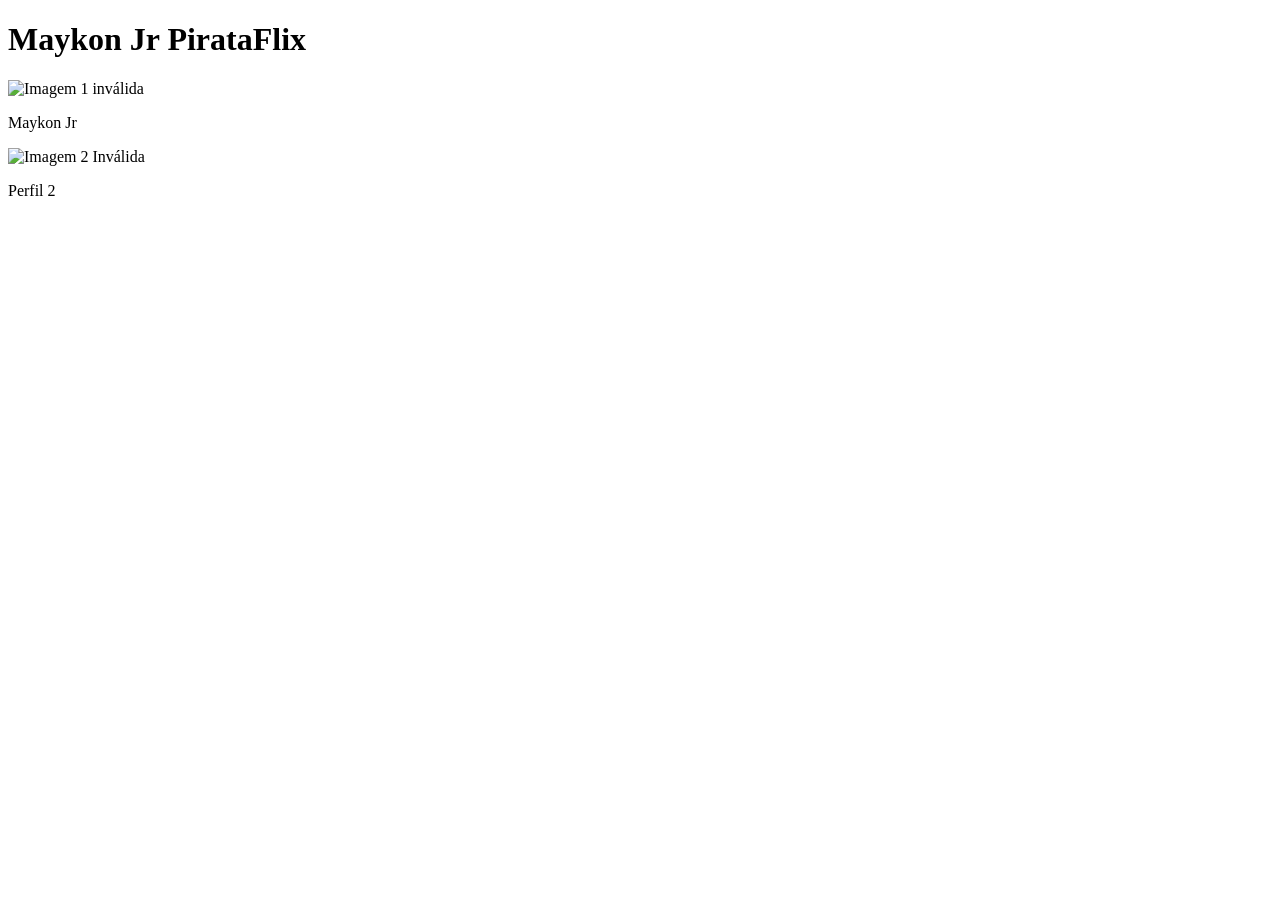
==== netflix/index.html @ 2d7eb7b8 "Alura Lesson 1" ====
<!-- Doctype defines the syntax read when running this file -->
<!-- That is, the html version being used -->
<!DOCTYPE html>
<!-- defining language as pt-br -->
<html lang="pt-br">
<!-- Head defines the site metadata -->
<head>
    <!-- choosing the characters used -->
    <meta charset="UTF-8">
    <!-- define viewport and site structure -->
    <meta name="viewport" content="width=device-width, initial-scale=1.0">
    <title>Netflix - Maykon Jr</title>
</head>
<body>
    <!-- required tag for the website's main content -->
    <main>
        <h1>Maykon Jr PirataFlix</h1>
        <!-- AI usually sugest using a lot of <div></div> tags, but that makes the site content less accessible (the site becomes less responsible to accessibility extensions) and less indexable for search mecanisms, that can't navegate through div tags well -->
         <!-- A main division to join the profiles -->
        <div class = "profiles">
            <div class = "profile 1">
                <!-- a image for the profile -->
                <!-- The image path or link must be a string -->
                <!-- The alt text will be inserted if the image source isn't available -->
                <img src="/assets/profile-1.jpg" alt="Imagem 1 inválida">
                <p>Maykon Jr</p>
            </div>
            <div class = "profile 2">
                <img src="/assets/profile-2.jpg" alt="Imagem 2 Inválida">
                <p>Perfil 2</p>
            </div>
        </div>
    </main>
</body>
</html>
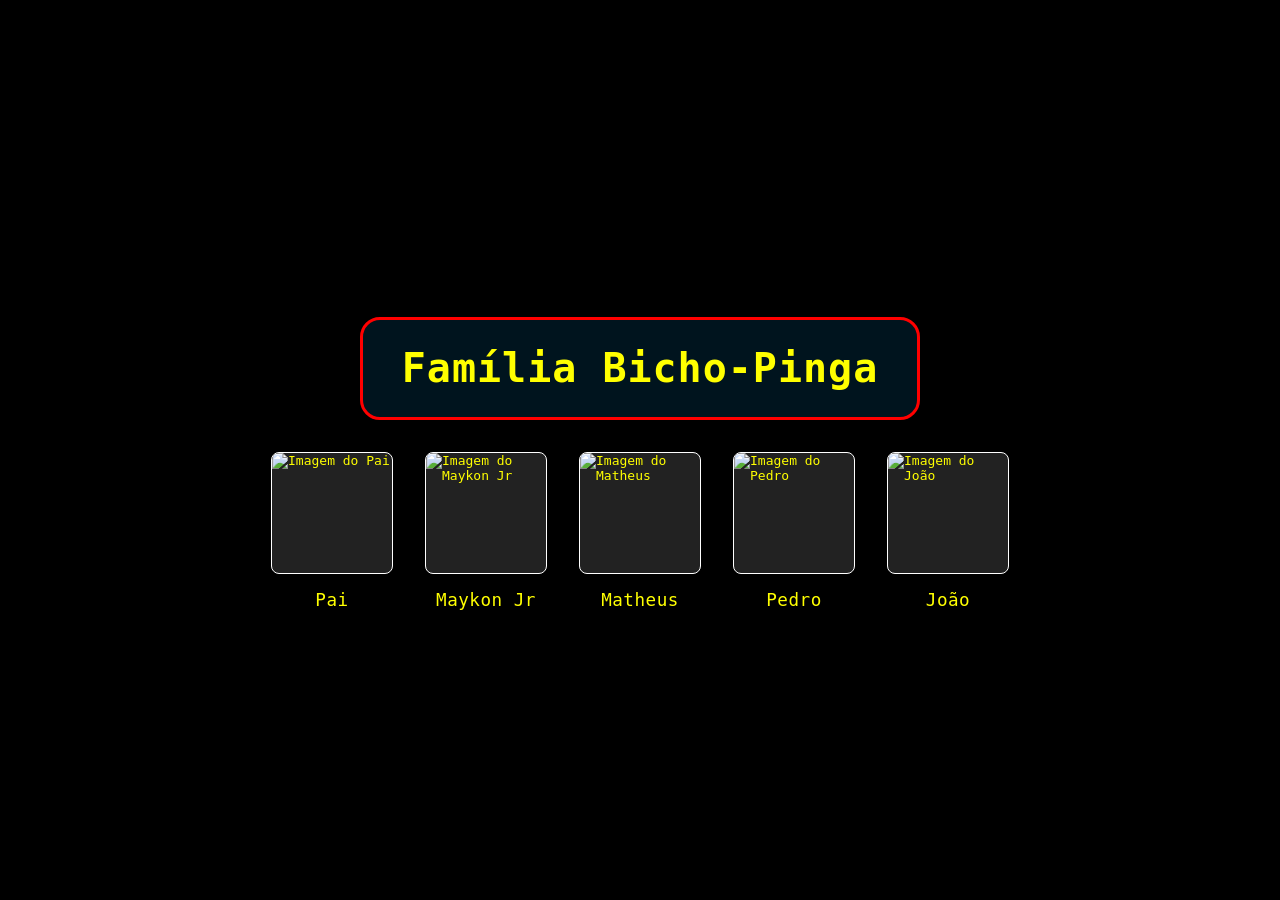
==== commit 355411ed: "Alura Lesson 2" ====
--- a/netflix/index.html
+++ b/netflix/index.html
@@ -10,26 +10,57 @@
     <!-- define viewport and site structure -->
     <meta name="viewport" content="width=device-width, initial-scale=1.0">
     <title>Netflix - Maykon Jr</title>
+    <!-- Linking the styling file -->
+    <link rel="stylesheet" href="style.css">
 </head>
 <body>
     <!-- required tag for the website's main content -->
     <main>
-        <h1>Maykon Jr PirataFlix</h1>
+        <h1 id="Main">Família Bicho-Pinga</h1>
         <!-- AI usually sugest using a lot of <div></div> tags, but that makes the site content less accessible (the site becomes less responsible to accessibility extensions) and less indexable for search mecanisms, that can't navegate through div tags well -->
          <!-- A main division to join the profiles -->
-        <div class = "profiles">
-            <div class = "profile 1">
-                <!-- a image for the profile -->
-                <!-- The image path or link must be a string -->
-                <!-- The alt text will be inserted if the image source isn't available -->
-                <img src="/assets/profile-1.jpg" alt="Imagem 1 inválida">
-                <p>Maykon Jr</p>
-            </div>
-            <div class = "profile 2">
-                <img src="/assets/profile-2.jpg" alt="Imagem 2 Inválida">
-                <p>Perfil 2</p>
-            </div>
-        </div>
+        <section aria-label = "Perfis">
+            <!-- Classes are important so that css files can alter all tags with this class at once -->
+             <!-- IDs are also possible, but they can't be shared -->
+            <nav class = "profiles">
+                <a href="#" class="profile">
+                    <!-- it's better to separate what is related to the figures on a tag -->
+                    <figure>
+                            <!-- a image for the profile -->
+                            <!-- The image path or link must be a string -->
+                            <!-- The alt text will be inserted if the image source isn't available; and it is also read the sreen readers -->
+                            <img
+                            src="/assets/profile-1.jpg" alt="Imagem do Pai">
+                            <!-- using <figcaption> instead of a paragraph <p> to make the text closer to the image and better organized-->
+                            <figcaption>Pai</figcaption>
+                    </figure>
+                </a>
+                <a href="#" class = "profile">
+                    <figure>
+                        <img src="/assets/profile-2.jpg" alt="Imagem do Maykon Jr">
+                        <figcaption>Maykon Jr</figcaption>
+                    </figure>
+                </a>
+                <a href="#" class = "profile">
+                    <figure>
+                        <img src="/assets/profile-3.jpg" alt="Imagem do Matheus">
+                        <figcaption>Matheus</figcaption>
+                    </figure>
+                </a>
+                <a href="#" class = "profile">
+                    <figure>
+                        <img src="/assets/profile-4.jpg" alt="Imagem do Pedro">
+                        <figcaption>Pedro</figcaption>
+                    </figure>
+                </a>
+                <a href="#" class = "profile">
+                    <figure>
+                        <img src="/assets/profile-5.jpg" alt="Imagem do João">
+                        <figcaption>João</figcaption>
+                    </figure>
+                </a>
+            </nav>
+        </section>
     </main>
 </body>
 </html>
--- a/netflix/style.css
+++ b/netflix/style.css
@@ -0,0 +1,122 @@
+body {
+    /* Define a cor de fundo da página */
+    background: black;
+    /* Define a cor do texto principal */
+    color: yellow;
+    /* Define a fonte usada no site */
+    font-family: monospace;
+    /* Remove a margem padrão do body */
+    margin: 0;
+    /* Garante que o body ocupe pelo menos toda a altura da tela */
+    min-height: 100vh;
+}
+
+main {
+    /* Usa flexbox para layout */
+    display: flex;
+    /* Organiza os elementos em coluna */
+    flex-direction: column;
+    /* Centraliza os itens horizontalmente */
+    align-items: center;
+    /* Centraliza os itens verticalmente */
+    justify-content: center;
+    /* Garante altura mínima de 100% da tela */
+    min-height: 100vh;
+}
+
+h1 {
+    /* Define o tamanho da fonte do título */
+    font-size: 2.5rem;
+    /* Deixa o texto em negrito */
+    font-weight: bold;
+    /* Espaço abaixo do título */
+    margin-bottom: 2rem;
+    /* Espaçamento entre letras */
+    letter-spacing: 1px;
+}
+
+/* Using the specific ID of the main text */
+#Main {
+    /* Making this background better detached from the page */
+    background-color: rgb(0, 20, 30);
+    /* Create space between thex and borders */
+    padding: 2% 3%;
+    /* Making the element rounded */
+    border-radius: 20px;
+    /* adding a contrast border */
+    border: 3px solid red;
+}
+
+section[aria-label="Perfis disponíveis"] {
+    /* Ocupa toda a largura disponível */
+    width: 100%;
+    /* Limita a largura máxima */
+    max-width: 600px;
+    /* Usa flexbox */
+    display: flex;
+    /* Centraliza os perfis */
+    justify-content: center;
+}
+
+nav.profiles {
+    /* Usa flexbox para os perfis */
+    display: flex;
+    /* Espaço entre os perfis */
+    gap: 2rem;
+}
+
+.profile {
+    /* Remove sublinhado dos links */
+    text-decoration: none;
+    /* Cor do texto dos links */
+    color: yellow;
+    /* Suaviza animações de transformação e sombra */
+    transition: transform 0.2s, box-shadow 0.2s;
+}
+
+figure {
+    /* Remove margem padrão */
+    margin: 0;
+    /* Usa flexbox */
+    display: flex;
+    /* Organiza em coluna */
+    flex-direction: column;
+    /* Centraliza itens */
+    align-items: center;
+}
+
+img {
+    /* Largura fixa da imagem */
+    width: 120px;
+    /* Altura fixa da imagem */
+    height: 120px;
+    /* Bordas arredondadas */
+    border-radius: 8px;
+    /* Mantém proporção da imagem */
+    object-fit: cover;
+    /* Espaço abaixo da imagem */
+    margin-bottom: 0.5rem;
+    /* Cor de fundo da imagem */
+    background: #222;
+    /* Exibe como bloco */
+    display: block;
+    /* Borda inicial invisível */
+    border: 1px solid white;
+}
+
+/* Applied only when the mouse is hovered over the image */
+img:hover {
+    /* Borda ao passar o mouse */
+    border: 3px solid yellow;
+}
+
+figcaption {
+    /* Tamanho da fonte da legenda */
+    font-size: 1.1rem;
+    /* Peso da fonte */
+    font-weight: 500;
+    /* Espaço acima da legenda */
+    margin-top: 0.5rem;
+    /* Espaçamento entre letras */
+    letter-spacing: 0.5px;
+}
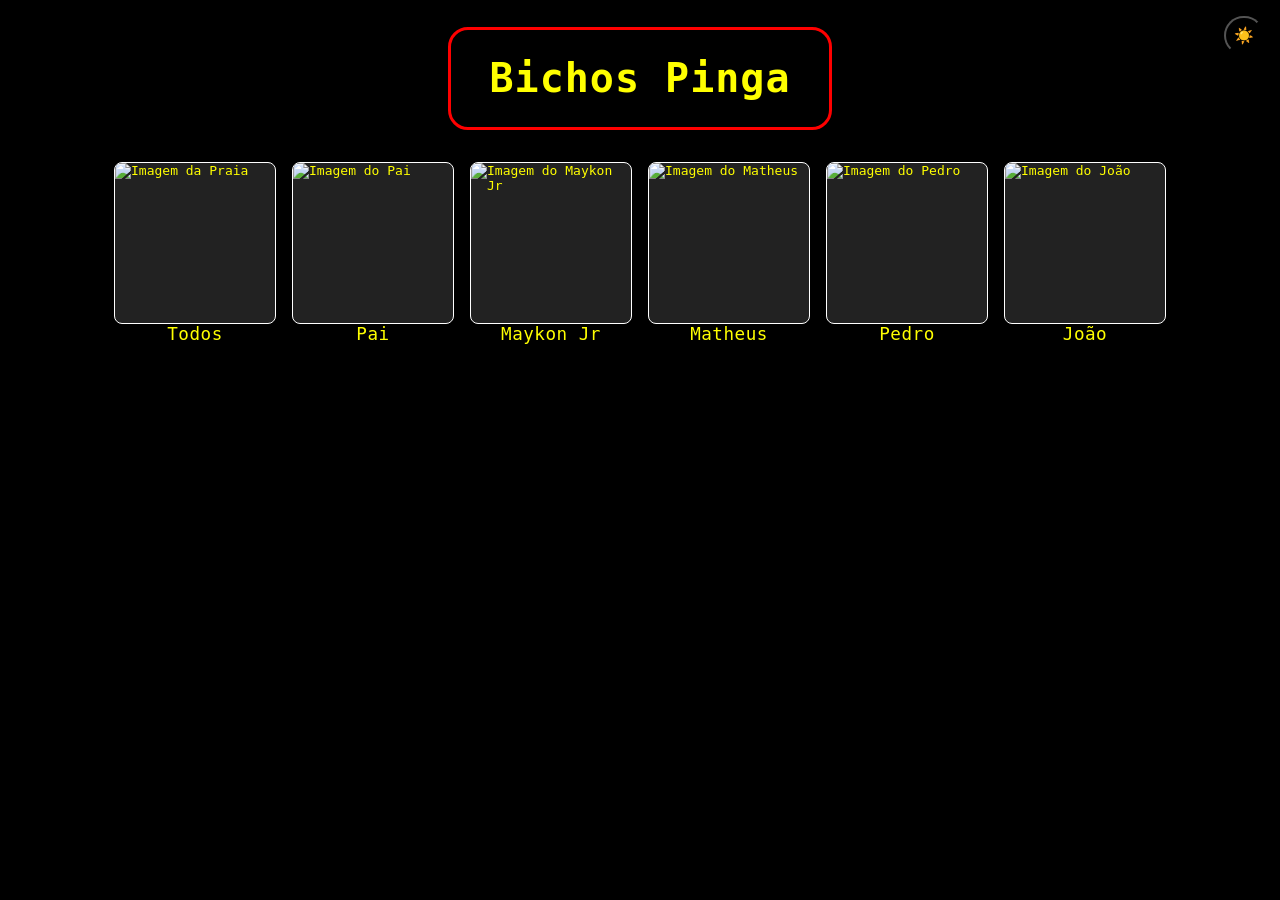
==== commit 41816ca8: "Aula 3" ====
--- a/netflix/index.html
+++ b/netflix/index.html
@@ -16,49 +16,82 @@
 <body>
     <!-- required tag for the website's main content -->
     <main>
-        <h1 id="Main">Família Bicho-Pinga</h1>
-        <!-- AI usually sugest using a lot of <div></div> tags, but that makes the site content less accessible (the site becomes less responsible to accessibility extensions) and less indexable for search mecanisms, that can't navegate through div tags well -->
+        <!-- IDs are possible as a class alternative, but they can't be shared bewtween elements-->
+        <button id="theme-toggle" onclick="toggleTheme()" aria-label="Alternar tema"></button>
+        <!-- Scripts to add actions to the page -->
+        <script src="theme.js"></script>
+        <h1 id="Main">Bichos Pinga</h1>
          <!-- A main division to join the profiles -->
         <section aria-label = "Perfis">
             <!-- Classes are important so that css files can alter all tags with this class at once -->
-             <!-- IDs are also possible, but they can't be shared -->
             <nav class = "profiles">
-                <a href="#" class="profile">
-                    <!-- it's better to separate what is related to the figures on a tag -->
-                    <figure>
-                            <!-- a image for the profile -->
-                            <!-- The image path or link must be a string -->
-                            <!-- The alt text will be inserted if the image source isn't available; and it is also read the sreen readers -->
-                            <img
-                            src="/assets/profile-1.jpg" alt="Imagem do Pai">
-                            <!-- using <figcaption> instead of a paragraph <p> to make the text closer to the image and better organized-->
-                            <figcaption>Pai</figcaption>
-                    </figure>
-                </a>
-                <a href="#" class = "profile">
-                    <figure>
-                        <img src="/assets/profile-2.jpg" alt="Imagem do Maykon Jr">
-                        <figcaption>Maykon Jr</figcaption>
-                    </figure>
-                </a>
-                <a href="#" class = "profile">
-                    <figure>
-                        <img src="/assets/profile-3.jpg" alt="Imagem do Matheus">
-                        <figcaption>Matheus</figcaption>
-                    </figure>
-                </a>
-                <a href="#" class = "profile">
-                    <figure>
-                        <img src="/assets/profile-4.jpg" alt="Imagem do Pedro">
-                        <figcaption>Pedro</figcaption>
-                    </figure>
-                </a>
-                <a href="#" class = "profile">
-                    <figure>
-                        <img src="/assets/profile-5.jpg" alt="Imagem do João">
-                        <figcaption>João</figcaption>
-                    </figure>
-                </a>
+                <!-- Unordered List -->
+                <ul>
+                    <!-- Ordered List -->
+                    <ol>
+                        <!-- List Item -->
+                        <li>
+                            <a href="#" class="profile">
+                                 <!-- it's better to separate what is related to the figures on a tag -->
+                                 <figure>
+                                         <!-- a image for the profile -->
+                                         <!-- The image path or link must be a string -->
+                                         <!-- The alt text will be inserted if the image source isn't available; and it is also read the sreen readers -->
+                                         <img
+                                         src="/assets/all.png" alt="Imagem da Praia">
+                                         <!-- using <figcaption> instead of a paragraph <p> to make the text closer to the image and better organized-->
+                                         <figcaption>Todos</figcaption>
+                                 </figure>
+                            </a>
+                        </li>
+                        <li>
+                            <a href="#" class="profile">
+                                 <!-- it's better to separate what is related to the figures on a tag -->
+                                 <figure>
+                                         <!-- a image for the profile -->
+                                         <!-- The image path or link must be a string -->
+                                         <!-- The alt text will be inserted if the image source isn't available; and it is also read the sreen readers -->
+                                         <img
+                                         src="/assets/profile-1.jpg" alt="Imagem do Pai">
+                                         <!-- using <figcaption> instead of a paragraph <p> to make the text closer to the image and better organized-->
+                                         <figcaption>Pai</figcaption>
+                                 </figure>
+                            </a>
+                        </li>
+                        <li>
+                            <a href="#" class = "profile">
+                                <figure>
+                                    <img src="/assets/profile-2.jpg" alt="Imagem do Maykon Jr">
+                                    <figcaption>Maykon Jr</figcaption>
+                                </figure>
+                            </a>
+                        </li>
+                        <li>
+                            <a href="#" class = "profile">
+                                <figure>
+                                    <img src="/assets/profile-3.jpg" alt="Imagem do Matheus">
+                                    <figcaption>Matheus</figcaption>
+                                </figure>
+                            </a>
+                        </li>
+                        <li>
+                            <a href="#" class = "profile">
+                                <figure>
+                                    <img src="/assets/profile-4.jpg" alt="Imagem do Pedro">
+                                    <figcaption>Pedro</figcaption>
+                                </figure>
+                            </a>
+                        </li>
+                        <li>
+                            <a href="#" class = "profile">
+                                <figure>
+                                    <img src="/assets/profile-5.jpg" alt="Imagem do João">
+                                    <figcaption>João</figcaption>
+                                </figure>
+                            </a>
+                        </li>
+                    </ol>
+                </ul>
             </nav>
         </section>
     </main>
--- a/netflix/style.css
+++ b/netflix/style.css
@@ -8,7 +8,7 @@
     /* Remove a margem padrão do body */
     margin: 0;
     /* Garante que o body ocupe pelo menos toda a altura da tela */
-    min-height: 100vh;
+    min-height: 100%;
 }
 
 main {
@@ -21,7 +21,7 @@
     /* Centraliza os itens verticalmente */
     justify-content: center;
     /* Garante altura mínima de 100% da tela */
-    min-height: 100vh;
+    min-height: 100%;
 }
 
 h1 {
@@ -38,7 +38,7 @@
 /* Using the specific ID of the main text */
 #Main {
     /* Making this background better detached from the page */
-    background-color: rgb(0, 20, 30);
+    /* background-color: rgb(0, 20, 30); */
     /* Create space between thex and borders */
     padding: 2% 3%;
     /* Making the element rounded */
@@ -87,15 +87,15 @@
 
 img {
     /* Largura fixa da imagem */
-    width: 120px;
+    width: 10rem;
     /* Altura fixa da imagem */
-    height: 120px;
+    height: 10rem;
     /* Bordas arredondadas */
     border-radius: 8px;
     /* Mantém proporção da imagem */
     object-fit: cover;
     /* Espaço abaixo da imagem */
-    margin-bottom: 0.5rem;
+    margin-bottom: auto;
     /* Cor de fundo da imagem */
     background: #222;
     /* Exibe como bloco */
@@ -116,7 +116,82 @@
     /* Peso da fonte */
     font-weight: 500;
     /* Espaço acima da legenda */
-    margin-top: 0.5rem;
+    margin-top: auto;
     /* Espaçamento entre letras */
     letter-spacing: 0.5px;
+}
+
+ul {
+    list-style: none;
+    padding: 0%;
+    margin: 0%;
+}
+
+ol {
+    list-style: none;
+    padding: 0%;
+    margin: 0%;
+    /* Allow for the list to wrap */
+    display: flex;
+    flex-wrap: wrap;
+    justify-content: center;
+    gap: 1rem;
+}
+
+/* Mobile responsivity */
+@media (max-width: 900px) {
+    main {
+        /* remove width limit */
+        max-width: 100%;
+        max-height: 100%;
+        min-height: auto;
+        min-width: auto;
+        margin: auto;
+        padding: 0.1rem 0.1rem 0.1rem 0.1rem;
+    }
+    h1 {
+        font-size: 2rem;
+    }
+    img {
+        max-height: 5rem;
+        max-width: 50%;
+    }
+    ol {
+        gap: auto;
+    }
+}
+
+/* Theme Toggle Buttonm */
+#theme-toggle {
+    position: absolute;
+    top: 1rem;
+    right: 1rem;
+    z-index: 10;
+    font-size: 1rem;
+    cursor: pointer;
+    background-color: black;
+    border-radius: 25px;
+    padding: 0.5rem;
+}
+
+/* Light mode */
+
+body.light-mode {
+    background: #f5f5f5; /* Cor de fundo clara */
+    color: #222; /* Cor do texto escura */
+}
+
+.light-mode .profile {
+    color: #222; /* Links escuros */
+}
+
+.light-mode img {
+    /* Fundo claro para imagens */
+    background: #eee;
+    border: 1px solid black;
+    }
+
+.light-mode img:hover {
+    /* Borda escura ao passar o mouse */
+    border: 3px solid red;
 }
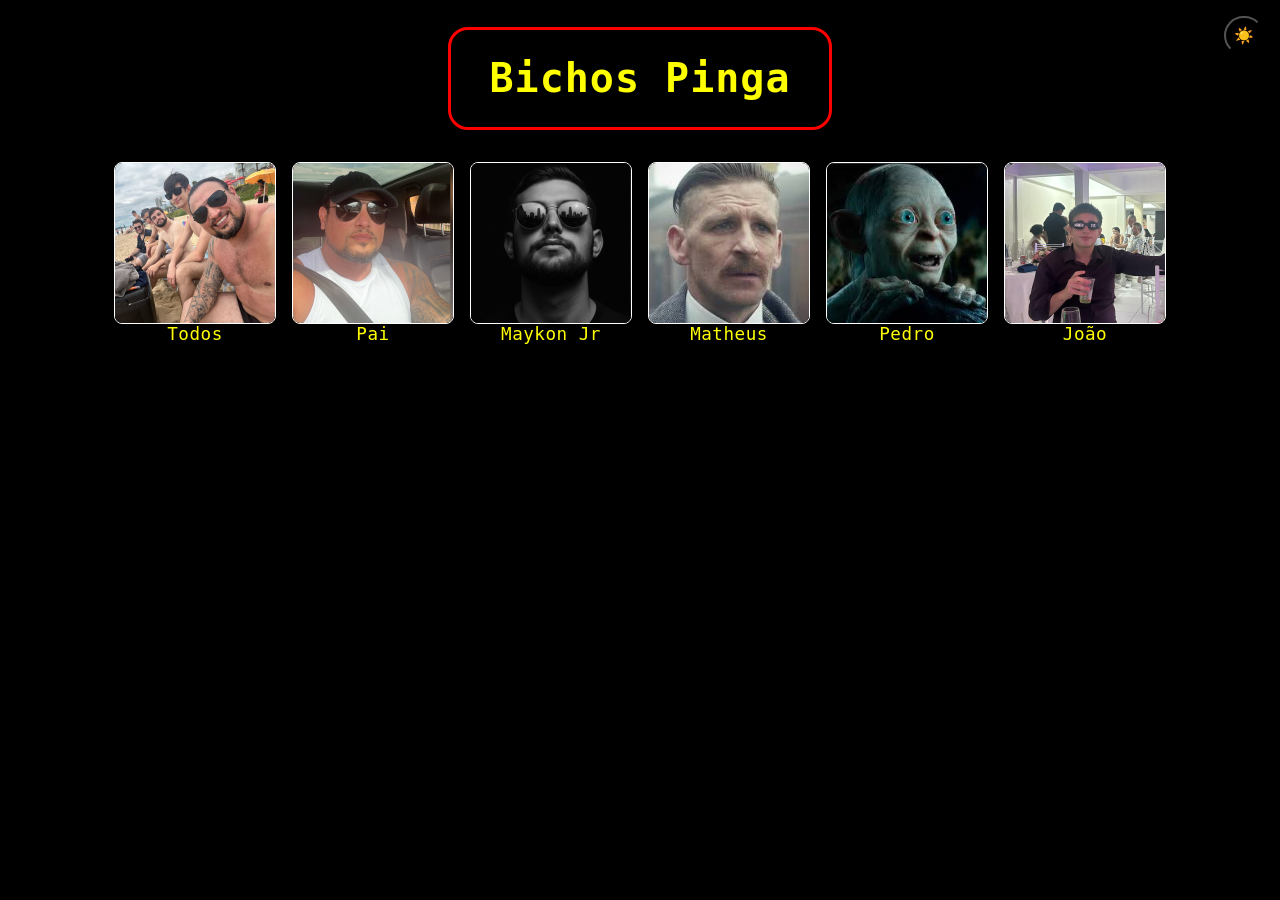
==== commit 3ed9fce5: "Alura Imersion" ====
--- a/netflix/index.html
+++ b/netflix/index.html
@@ -32,36 +32,30 @@
                         <!-- List Item -->
                         <li>
                             <a href="#" class="profile">
-                                 <!-- it's better to separate what is related to the figures on a tag -->
-                                 <figure>
-                                         <!-- a image for the profile -->
-                                         <!-- The image path or link must be a string -->
-                                         <!-- The alt text will be inserted if the image source isn't available; and it is also read the sreen readers -->
-                                         <img
-                                         src="/assets/all.png" alt="Imagem da Praia">
-                                         <!-- using <figcaption> instead of a paragraph <p> to make the text closer to the image and better organized-->
-                                         <figcaption>Todos</figcaption>
-                                 </figure>
+                                <!-- it's better to separate what is related to the figures on a tag -->
+                                <figure>
+                                    <!-- a image for the profile -->
+                                    <!-- The image path or link must be a string -->
+                                    <!-- The alt text will be inserted if the image source isn't available; and it is also read the sreen readers -->
+                                    <img src="/netflix/assets/all.png" alt="Imagem da Praia">
+                                    <!-- using <figcaption> instead of a paragraph <p> to make the text closer to the image and better organized-->
+                                    <figcaption>Todos</figcaption>
+                                </figure>
                             </a>
                         </li>
                         <li>
                             <a href="#" class="profile">
-                                 <!-- it's better to separate what is related to the figures on a tag -->
-                                 <figure>
-                                         <!-- a image for the profile -->
-                                         <!-- The image path or link must be a string -->
-                                         <!-- The alt text will be inserted if the image source isn't available; and it is also read the sreen readers -->
-                                         <img
-                                         src="/assets/profile-1.jpg" alt="Imagem do Pai">
-                                         <!-- using <figcaption> instead of a paragraph <p> to make the text closer to the image and better organized-->
-                                         <figcaption>Pai</figcaption>
-                                 </figure>
+                                <figure>
+                                    <img
+                                    src="/netflix/assets/profile-1.jpg" alt="Imagem do Pai">
+                                    <figcaption>Pai</figcaption>
+                                </figure>
                             </a>
                         </li>
                         <li>
                             <a href="#" class = "profile">
                                 <figure>
-                                    <img src="/assets/profile-2.jpg" alt="Imagem do Maykon Jr">
+                                    <img src="/netflix/assets/profile-2.jpg" alt="Imagem do Maykon Jr">
                                     <figcaption>Maykon Jr</figcaption>
                                 </figure>
                             </a>
@@ -69,7 +63,7 @@
                         <li>
                             <a href="#" class = "profile">
                                 <figure>
-                                    <img src="/assets/profile-3.jpg" alt="Imagem do Matheus">
+                                    <img src="/netflix/assets/profile-3.jpg" alt="Imagem do Matheus">
                                     <figcaption>Matheus</figcaption>
                                 </figure>
                             </a>
@@ -77,7 +71,7 @@
                         <li>
                             <a href="#" class = "profile">
                                 <figure>
-                                    <img src="/assets/profile-4.jpg" alt="Imagem do Pedro">
+                                    <img src="/netflix/assets/profile-4.jpg" alt="Imagem do Pedro">
                                     <figcaption>Pedro</figcaption>
                                 </figure>
                             </a>
@@ -85,7 +79,7 @@
                         <li>
                             <a href="#" class = "profile">
                                 <figure>
-                                    <img src="/assets/profile-5.jpg" alt="Imagem do João">
+                                    <img src="/netflix/assets/profile-5.jpg" alt="Imagem do João">
                                     <figcaption>João</figcaption>
                                 </figure>
                             </a>
--- a/netflix/style.css
+++ b/netflix/style.css
@@ -9,6 +9,8 @@
     margin: 0;
     /* Garante que o body ocupe pelo menos toda a altura da tela */
     min-height: 100%;
+    /* Alinhar o texto */
+    text-align: center;
 }
 
 main {
@@ -22,6 +24,9 @@
     justify-content: center;
     /* Garante altura mínima de 100% da tela */
     min-height: 100%;
+    min-width: 100%;
+    max-height: 100%;
+    max-width: 100%;
 }
 
 h1 {
@@ -140,13 +145,13 @@
 
 /* Mobile responsivity */
 @media (max-width: 900px) {
-    main {
+    * {
         /* remove width limit */
         max-width: 100%;
         max-height: 100%;
         min-height: auto;
         min-width: auto;
-        margin: auto;
+        margin: 0;
         padding: 0.1rem 0.1rem 0.1rem 0.1rem;
     }
     h1 {
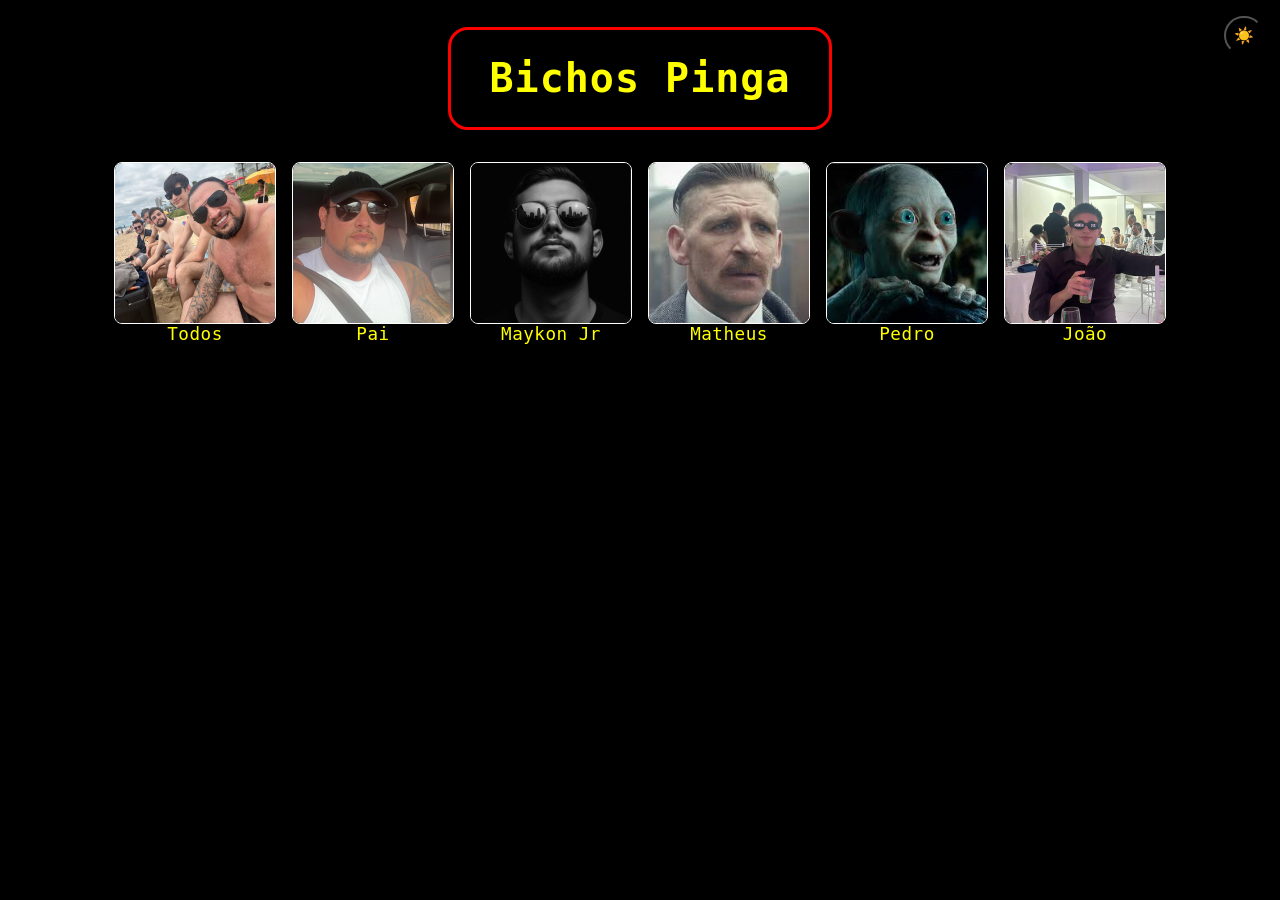
==== commit 64cb663c: "fixing assets path" ====
--- a/netflix/index.html
+++ b/netflix/index.html
@@ -37,7 +37,7 @@
                                     <!-- a image for the profile -->
                                     <!-- The image path or link must be a string -->
                                     <!-- The alt text will be inserted if the image source isn't available; and it is also read the sreen readers -->
-                                    <img src="/netflix/assets/all.png" alt="Imagem da Praia">
+                                    <img src="./assets/all.png" alt="Imagem da Praia">
                                     <!-- using <figcaption> instead of a paragraph <p> to make the text closer to the image and better organized-->
                                     <figcaption>Todos</figcaption>
                                 </figure>
@@ -47,7 +47,7 @@
                             <a href="#" class="profile">
                                 <figure>
                                     <img
-                                    src="/netflix/assets/profile-1.jpg" alt="Imagem do Pai">
+                                    src="./assets/profile-1.jpg" alt="Imagem do Pai">
                                     <figcaption>Pai</figcaption>
                                 </figure>
                             </a>
@@ -55,7 +55,7 @@
                         <li>
                             <a href="#" class = "profile">
                                 <figure>
-                                    <img src="/netflix/assets/profile-2.jpg" alt="Imagem do Maykon Jr">
+                                    <img src="./assets/profile-2.jpg" alt="Imagem do Maykon Jr">
                                     <figcaption>Maykon Jr</figcaption>
                                 </figure>
                             </a>
@@ -63,7 +63,7 @@
                         <li>
                             <a href="#" class = "profile">
                                 <figure>
-                                    <img src="/netflix/assets/profile-3.jpg" alt="Imagem do Matheus">
+                                    <img src="./assets/profile-3.jpg" alt="Imagem do Matheus">
                                     <figcaption>Matheus</figcaption>
                                 </figure>
                             </a>
@@ -71,7 +71,7 @@
                         <li>
                             <a href="#" class = "profile">
                                 <figure>
-                                    <img src="/netflix/assets/profile-4.jpg" alt="Imagem do Pedro">
+                                    <img src="./assets/profile-4.jpg" alt="Imagem do Pedro">
                                     <figcaption>Pedro</figcaption>
                                 </figure>
                             </a>
@@ -79,7 +79,7 @@
                         <li>
                             <a href="#" class = "profile">
                                 <figure>
-                                    <img src="/netflix/assets/profile-5.jpg" alt="Imagem do João">
+                                    <img src="./assets/profile-5.jpg" alt="Imagem do João">
                                     <figcaption>João</figcaption>
                                 </figure>
                             </a>
